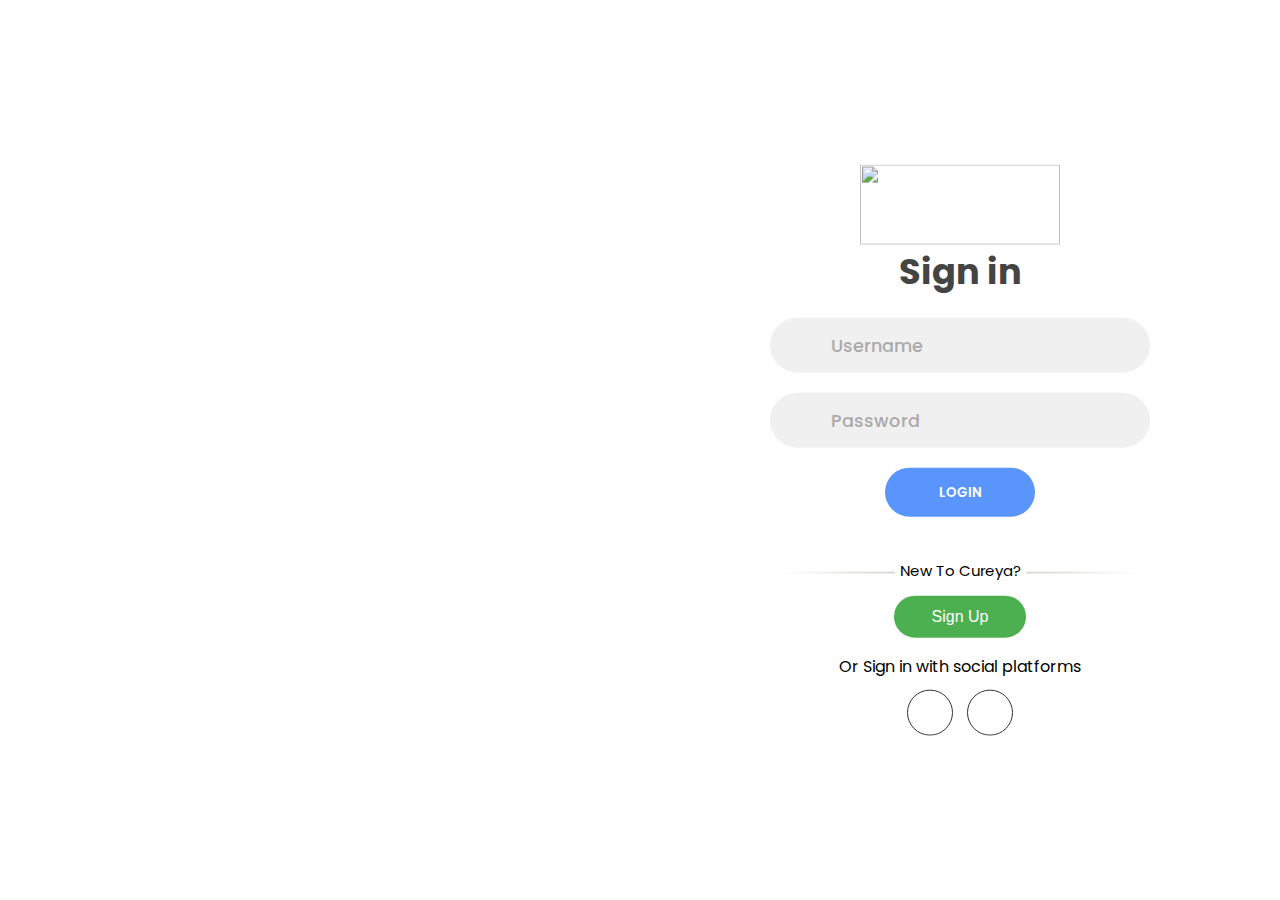
==== Signin/signin.html @ c96b2b7d "UI completed based on format" ====
<!DOCTYPE html>
<html lang="en">
  <head>
    <meta charset="UTF-8" />
    <meta name="viewport" content="width=device-width, initial-scale=1.0" />
    <script
      src="https://kit.fontawesome.com/64d58efce2.js"
      crossorigin="anonymous"
    ></script>
    <link rel="stylesheet" href="style.css" />
    <title>Cureya </title>
  </head>
  <body>
    
    <div class="container">
      <div class="forms-container">
        <div class="signin-signup">
              <!-- login -->


          <form action="#" class="sign-in-form">
            <img class="logo" src="https://www.cureya.in/wp-content/uploads/2019/07/cureya-logo.png" alt="">
            <h2 class="title">Sign in</h2>
            <div class="input-field">
              <i class="fas fa-user"></i>
              <input type="text" placeholder="Username" />
            </div>
            <div class="input-field">
              <i class="fas fa-lock"></i>
              <input type="password" placeholder="Password" />
            </div>
            <input type="submit" value="Login" class="btn solid" />
            <p class="social-text">
              <div class="divider"><span></span><span>New To Cureya?</span><span></span></div>         
            </p>

            <div>
                <a href="../Signup/singup.html"> 
                  <button type="button" class="button">Sign Up</button>
                </a>
            </div>

            <p class="social-text">Or Sign in with social platforms</p>
            <div class="social-media">
              <a href="#" class="social-icon">
                <i class="fab fa-facebook-f"></i>
              </a>
              <a href="#" class="social-icon">
                <i class="fab fa-google"></i>
              </a>

            </div>
          </form>
          <!-- sign up -->
          <!-- <form action="#" class="sign-up-form">
            <img class="logo2" src="img/logo.png" alt="">
            
            <a  href="doctor.html"> <h4>Are You a Doctor ?</h4></a>

            <h2 class="title">Sign up</h2>
            
            <div class="input-field">
              <i class="fas fa-user"></i>
              <input type="text" placeholder="Username" />
            </div>
            <div class="input-field">
              <i class="fas fa-envelope"></i>
              <input type="email" placeholder="Email" />
            </div>
            <div class="input-field">
              <i class="fas fa-lock"></i>
              <input type="password" placeholder="Password" />
            </div>
            <div class="input-field">
              <i class="fas fa-lock"></i>
              <input type="password" placeholder=" Confirm Password" />
            </div>
            <input type="submit" class="btn" value="Sign up" />
            <p class="social-text">Or Sign up with social platforms</p>
            <div class="social-media">
              <a href="#" class="social-icon">
                <i class="fab fa-facebook-f"></i>
              </a>
              <a href="#" class="social-icon">
                <i class="fab fa-twitter"></i>
              </a>
              <a href="#" class="social-icon">
                <i class="fab fa-google"></i>
              </a>
              <a href="#" class="social-icon">
                <i class="fab fa-linkedin-in"></i>
              </a>
            </div>
          </form>
        </div>
      </div>
      
      <div class="panels-container">
        <div class="panel left-panel">
          <div class="content">
            <h3>New to Cureya ?</h3>
            <p>
              Create a account to be a part of Cureya.
            </p>
            <button class="btn transparent" id="sign-up-btn">
              Sign up
            </button>
          </div>
          <img src="img/log.svg" class="image" alt="" />
        </div>
        <div class="panel right-panel">
          <div class="content">
            <h3>Already have account in cureya ?</h3>
            <p>
              Already you are member of Cureya then Sign in.
            </p>
            <button class="btn transparent" id="sign-in-btn">
              Sign in
            </button>
          </div>
          <img src="img/register.svg" class="image" alt="" />
        </div>
      </div>
    </div> -->

    <script src="../app.js"></script>
  </body>
</html>
---- Signin/style.css ----
@import url("https://fonts.googleapis.com/css2?family=Poppins:wght@200;300;400;500;600;700;800&display=swap");

* {
  margin: 0;
  padding: 0;
  box-sizing: border-box;
  
}

body,
input {
  font-family: "Poppins", sans-serif;
}

.container {
  position: relative;
  width: 100%;
  background-color: #fff;
  min-height: 100vh;
  overflow: hidden;
}

.forms-container {
  position: absolute;
  width: 100%;
  height: 100%;
  top: 0;
  left: 0;
  /* border: 2px red solid; */
}

.signin-signup {
  position: absolute;
  top: 50%;
  transform: translate(-50%, -50%);
  left: 75%;
  width: 50%;
  transition: 1s 0.7s ease-in-out;
  display: grid;
  grid-template-columns: 1fr;
  z-index: 5;
  /* border: 2px black solid; */
}

form {
  display: flex;
  align-items: center;
  justify-content: center;
  flex-direction: column;
  padding: 0rem 5rem;
  transition: all 0.2s 0.7s;
  overflow: hidden;
  grid-column: 1 / 2;
  grid-row: 1 / 2;
}

form.sign-up-form {
  opacity: 0;
  z-index: 1;
}

form.sign-in-form {
  z-index: 2;
}

.title {
  font-size: 2.2rem;
  color: #444;
  margin-bottom: 10px;
}

.input-field {
  max-width: 380px;
  width: 100%;
  background-color: #f0f0f0;
  margin: 10px 0;
  height: 55px;
  border-radius: 55px;
  display: grid;
  grid-template-columns: 15% 85%;
  padding: 0 0.4rem;
  position: relative;
}

.input-field i {
  text-align: center;
  line-height: 55px;
  color: #acacac;
  transition: 0.5s;
  font-size: 1.1rem;
}

.input-field input {
  background: none;
  outline: none;
  border: none;
  line-height: 1;
  font-weight: 600;
  font-size: 1.1rem;
  color: #333;
}

.input-field input::placeholder {
  color: #aaa;
  font-weight: 500;
}



.divider {								
  display: table; 
  font-size: 15px; 
  text-align: center; 
  width: 75%; 						
  margin: 10px auto;					
}

.divider span { display: table-cell; position: relative; }
.divider span:first-child, .divider span:last-child {
  width: 50%;
  top: 13px;							
  -moz-background-size: 100% 2px; 	
  background-size: 100% 2px; 			/* line width */
  background-position: 0 0, 0 100%;
  background-repeat: no-repeat;
}
.divider span:first-child {				/* color changes in here */
  background-image: -webkit-gradient(linear, 0 0, 0 100%, from(transparent), to(#D9D8D3));
  background-image: -webkit-linear-gradient(180deg, transparent, #D9D8D3);
  background-image: -moz-linear-gradient(180deg, transparent, #D9D8D3);
  background-image: -o-linear-gradient(180deg, transparent, #D9D8D3);
  background-image: linear-gradient(90deg, transparent, #D9D8D3);
}
.divider span:nth-child(2) {
  color: #000; padding: 0px 5px; width: auto; white-space: nowrap;
}
.divider span:last-child {				/* color changes in here */
  background-image: -webkit-gradient(linear, 0 0, 0 100%, from(#D9D8D3), to(transparent));
  background-image: -webkit-linear-gradient(180deg, #D9D8D3, transparent);
  background-image: -moz-linear-gradient(180deg, #D9D8D3, transparent);
  background-image: -o-linear-gradient(180deg, #D9D8D3, transparent);
  background-image: linear-gradient(90deg, #D9D8D3, transparent);
}

.button {
  background-color: #4CAF50; /* Green */
  border: none;
  color: white;
  text-align: center;
  text-decoration: none;
  display: inline-block;
  font-size: 16px;
  margin: 4px 2px;
  cursor: pointer;
  padding: 12px 38px;
  border-radius: 30px;
}

.button:hover {
  box-shadow: 0 12px 16px 0 rgba(0,0,0,0.24), 0 17px 50px 0 rgba(0,0,0,0.19);
}
.social-text {
  padding: 0.7rem 0;
  font-size: 1rem;
}

.social-media {
  display: flex;
  justify-content: center;
}

.social-icon {
  height: 46px;
  width: 46px;
  display: flex;
  justify-content: center;
  align-items: center;
  margin: 0 0.45rem;
  color: #333;
  border-radius: 50%;
  border: 1px solid #333;
  text-decoration: none;
  font-size: 1.1rem;
  transition: 0.3s;
}

.social-icon:hover {
  color: #4481eb;
  border-color: #4481eb;
}

.btn {
  width: 150px;
  background-color: #5995fd;
  border: none;
  outline: none;
  height: 49px;
  border-radius: 49px;
  color: #fff;
  text-transform: uppercase;
  font-weight: 600;
  margin: 10px 0;
  cursor: pointer;
  transition: 0.5s;
}

.btn:hover {
  background-color: #4d84e2;
}
/* .panels-container {
  position: absolute;
  height: 100%;
  width: 100%;
  top: 0;
  left: 0;
  display: grid;
  grid-template-columns: repeat(2, 1fr);
} */

.container:before {
  content: "";
  position: absolute;
  height: 2000px;
  width: 2000px;
  top: -10%;
  right: 42%;
  transform: translateY(-50%);
  background-image: url("https://images.unsplash.com/photo-1536882240095-0379873feb4e?ixid=MnwxMjA3fDB8MHxwaG90by1wYWdlfHx8fGVufDB8fHx8&ixlib=rb-1.2.1&auto=format&fit=crop&w=1051&q=80");
  background-repeat: no-repeat;
  background-size: cover;
  transition: 1.8s ease-in-out;
  border-radius: 50%;
  z-index: 6;
}

/* .image {
  width: 100%;
  transition: transform 1.1s ease-in-out;
  transition-delay: 0.4s;
  
} */

/* .panel {
  display: flex;
  flex-direction: column;
  align-items: flex-end;
  justify-content: space-around;
  text-align: center;
  z-index: 6;
} */

/* .left-panel {
  pointer-events: all;
  padding: 3rem 17% 2rem 12%;
} */

/* .right-panel {
  pointer-events: none;
  padding: 3rem 12% 2rem 17%;
} */

/* .panel .content {
  color: #fff;
  transition: transform 0.9s ease-in-out;
  transition-delay: 0.6s;
} */

/* .panel h3 {
  font-weight: 600;
  line-height: 1;
  font-size: 1.5rem;
} */

/* .panel p {
  font-size: 0.95rem;
  padding: 0.7rem 0;
} */

/* .btn.transparent {
  margin: 0;
  background: none;
  border: 2px solid #fff;
  width: 130px;
  height: 41px;
  font-weight: 600;
  font-size: 0.8rem;
} */

/* .right-panel .image,
.right-panel .content {
  transform: translateX(800px);
} */
.logo{
  width: 200px;
  height :80px;
}
/* .logo2{
  width: 200px;
  height :80px;
} */


/* ANIMATION */

.container.sign-up-mode:before {
  transform: translate(100%, -50%);
  right: 52%;
}

.container.sign-up-mode .left-panel .image,
.container.sign-up-mode .left-panel .content {
  transform: translateX(-800px);
}

.container.sign-up-mode .signin-signup {
  left: 25%; 
}

.container.sign-up-mode form.sign-up-form {
  opacity: 1;
  z-index: 2;  
}

.container.sign-up-mode form.sign-in-form {
  opacity: 0;
  z-index: 1;

}

.container.sign-up-mode .right-panel .image,
.container.sign-up-mode .right-panel .content {
  transform: translateX(0%);
}

.container.sign-up-mode .left-panel {
  pointer-events: none;
}

.container.sign-up-mode .right-panel {
  pointer-events: all;
}

@media (max-width: 870px) {
  .container {
    min-height: 800px;
    height: 100vh;
  }
  .signin-signup {
    width: 100%;
    top: 95%;
    transform: translate(-50%, -100%);
    transition: 1s 0.8s ease-in-out;
  }

  .signin-signup,
  .container.sign-up-mode .signin-signup {
    left: 50%;
  }

  .panels-container {
    grid-template-columns: 1fr;
    grid-template-rows: 1fr 2fr 1fr;
  }

  .panel {
    flex-direction: row;
    justify-content: space-around;
    align-items: center;
    padding: 2.5rem 8%;
    grid-column: 1 / 2;
  }

  .right-panel {
    grid-row: 3 / 4;

  }

  .left-panel {
    grid-row: 1 / 2;
  }

  .image {
    width: 200px;
    transition: transform 0.9s ease-in-out;
    transition-delay: 0.6s;
  }

  .panel .content {
    padding-right: 15%;
    transition: transform 0.9s ease-in-out;
    transition-delay: 0.8s;
  }

  .panel h3 {
    font-size: 1.2rem;
  }

  .panel p {
    font-size: 0.7rem;
    padding: 0.5rem 0;
  }

  .btn.transparent {
    width: 110px;
    height: 35px;
    font-size: 0.7rem;
  }

  .container:before {
    width: 1500px;
    height: 1500px;
    transform: translateX(-50%);
    left: 30%;
    bottom: 68%;
    right: initial;
    top: initial;
    transition: 2s ease-in-out;
  }

  .container.sign-up-mode:before {
    transform: translate(-50%, 100%);
    bottom: 32%;
    right: initial;
  }

  .container.sign-up-mode .left-panel .image,
  .container.sign-up-mode .left-panel .content {
    transform: translateY(-300px);
  }

  .container.sign-up-mode .right-panel .image,
  .container.sign-up-mode .right-panel .content {
    transform: translateY(0px);
  }

  .right-panel .image,
  .right-panel .content {
    transform: translateY(300px);
  }

  .container.sign-up-mode .signin-signup {
    top: 5%;
    transform: translate(-50%, 0);
  }
}

@media (max-width: 570px) {
  form {
    padding: 0 1.5rem;
  }

  .image {
    display: none;
  }
  .panel .content {
    padding: 0.5rem 1rem;
  }
  .container {
    padding: 1.5rem;
  }

  .container:before {
    bottom: 72%;
    left: 50%;
  }

  .container.sign-up-mode:before {
    bottom: 28%;
    left: 50%;
  }
}
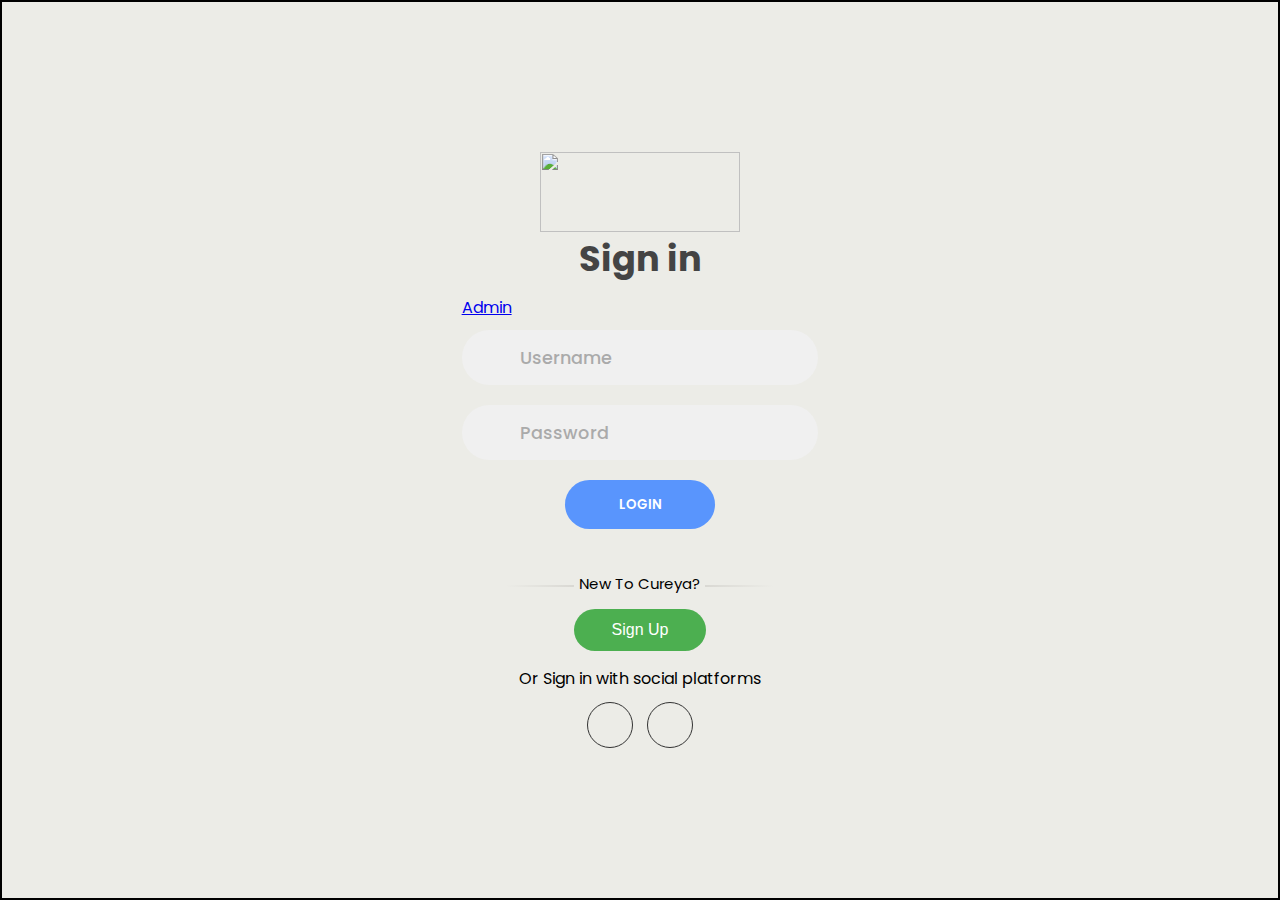
==== commit 65d4e521: "Admin page" ====
--- a/Signin/signin.html
+++ b/Signin/signin.html
@@ -21,6 +21,11 @@
           <form action="#" class="sign-in-form">
             <img class="logo" src="https://www.cureya.in/wp-content/uploads/2019/07/cureya-logo.png" alt="">
             <h2 class="title">Sign in</h2>
+            <div class="todoc">
+              <a href="../Admin/admin.html">
+                <span class='doc'>Admin </span>
+              </a>
+            </div>
             <div class="input-field">
               <i class="fas fa-user"></i>
               <input type="text" placeholder="Username" />
--- a/Signin/style.css
+++ b/Signin/style.css
@@ -15,9 +15,12 @@
 .container {
   position: relative;
   width: 100%;
-  background-color: #fff;
+  /* background-color: #fff; */
   min-height: 100vh;
   overflow: hidden;
+  /* background-image: url("../Assets/image\ 5.jpg"); */
+  background-color: #ecece7;
+
 }
 
 .forms-container {
@@ -27,19 +30,22 @@
   top: 0;
   left: 0;
   /* border: 2px red solid; */
+  display: grid;
+  justify-content: center;
 }
 
 .signin-signup {
   position: absolute;
-  top: 50%;
-  transform: translate(-50%, -50%);
-  left: 75%;
-  width: 50%;
-  transition: 1s 0.7s ease-in-out;
+  /* top: 50%; */
+  /* transform: translate(-50%, -50%); */
+  /* left: 50%; */
+  width: 100%;
+  /* transition: 1s 0.7s ease-in-out; */
   display: grid;
-  grid-template-columns: 1fr;
-  z-index: 5;
-  /* border: 2px black solid; */
+  justify-content: center;
+
+  border: 2px black solid;
+  height: 100%;
 }
 
 form {
@@ -48,7 +54,7 @@
   justify-content: center;
   flex-direction: column;
   padding: 0rem 5rem;
-  transition: all 0.2s 0.7s;
+  /* transition: all 0.2s 0.7s; */
   overflow: hidden;
   grid-column: 1 / 2;
   grid-row: 1 / 2;
@@ -86,7 +92,7 @@
   text-align: center;
   line-height: 55px;
   color: #acacac;
-  transition: 0.5s;
+  /* transition: 0.5s; */
   font-size: 1.1rem;
 }
 
@@ -140,6 +146,50 @@
   background-image: -moz-linear-gradient(180deg, #D9D8D3, transparent);
   background-image: -o-linear-gradient(180deg, #D9D8D3, transparent);
   background-image: linear-gradient(90deg, #D9D8D3, transparent);
+}
+
+.todoc{
+  /* border: 2px black solid; */
+  width: 100%;
+  text-align: left;
+}
+
+.docbutton{
+  background-color: #ff9800; 
+  border: none;
+  color: white;
+  text-align: center;
+  text-decoration: none;
+  display: inline-block;
+  font-size: 16px;
+  margin: 4px 2px;
+  cursor: pointer;
+  padding: 12px 38px;
+  border-radius: 30px;
+}
+.docbutton span {
+  cursor: pointer;
+  display: inline-block;
+  position: relative;
+  transition: 0.5s;
+}
+
+/* .docbutton span:after {
+  content: '\00bb';
+  position: absolute;
+  opacity: 0;
+  top: 0;
+  right: -20px;
+  transition: 0.5s;
+} */
+
+.docbutton:hover span {
+  padding-right: 25px;
+}
+
+.docbutton:hover span:after {
+  opacity: 1;
+  right: 0;
 }
 
 .button {
@@ -217,7 +267,7 @@
   grid-template-columns: repeat(2, 1fr);
 } */
 
-.container:before {
+/* .container:before {
   content: "";
   position: absolute;
   height: 2000px;
@@ -225,13 +275,13 @@
   top: -10%;
   right: 42%;
   transform: translateY(-50%);
-  background-image: url("https://images.unsplash.com/photo-1536882240095-0379873feb4e?ixid=MnwxMjA3fDB8MHxwaG90by1wYWdlfHx8fGVufDB8fHx8&ixlib=rb-1.2.1&auto=format&fit=crop&w=1051&q=80");
+  background-image: url("../Assets/image6.jpg");
   background-repeat: no-repeat;
   background-size: cover;
   transition: 1.8s ease-in-out;
   border-radius: 50%;
   z-index: 6;
-}
+} */
 
 /* .image {
   width: 100%;
@@ -302,7 +352,7 @@
 
 /* ANIMATION */
 
-.container.sign-up-mode:before {
+/* .container.sign-up-mode:before {
   transform: translate(100%, -50%);
   right: 52%;
 }
@@ -338,9 +388,9 @@
 
 .container.sign-up-mode .right-panel {
   pointer-events: all;
-}
-
-@media (max-width: 870px) {
+} */
+
+/* @media (max-width: 870px) {
   .container {
     min-height: 800px;
     height: 100vh;
@@ -368,9 +418,9 @@
     align-items: center;
     padding: 2.5rem 8%;
     grid-column: 1 / 2;
-  }
-
-  .right-panel {
+  } */
+
+  /* .right-panel {
     grid-row: 3 / 4;
 
   }
@@ -442,9 +492,9 @@
     top: 5%;
     transform: translate(-50%, 0);
   }
-}
-
-@media (max-width: 570px) {
+} */
+
+/* @media (max-width: 570px) {
   form {
     padding: 0 1.5rem;
   }
@@ -468,4 +518,4 @@
     bottom: 28%;
     left: 50%;
   }
-}
+} */